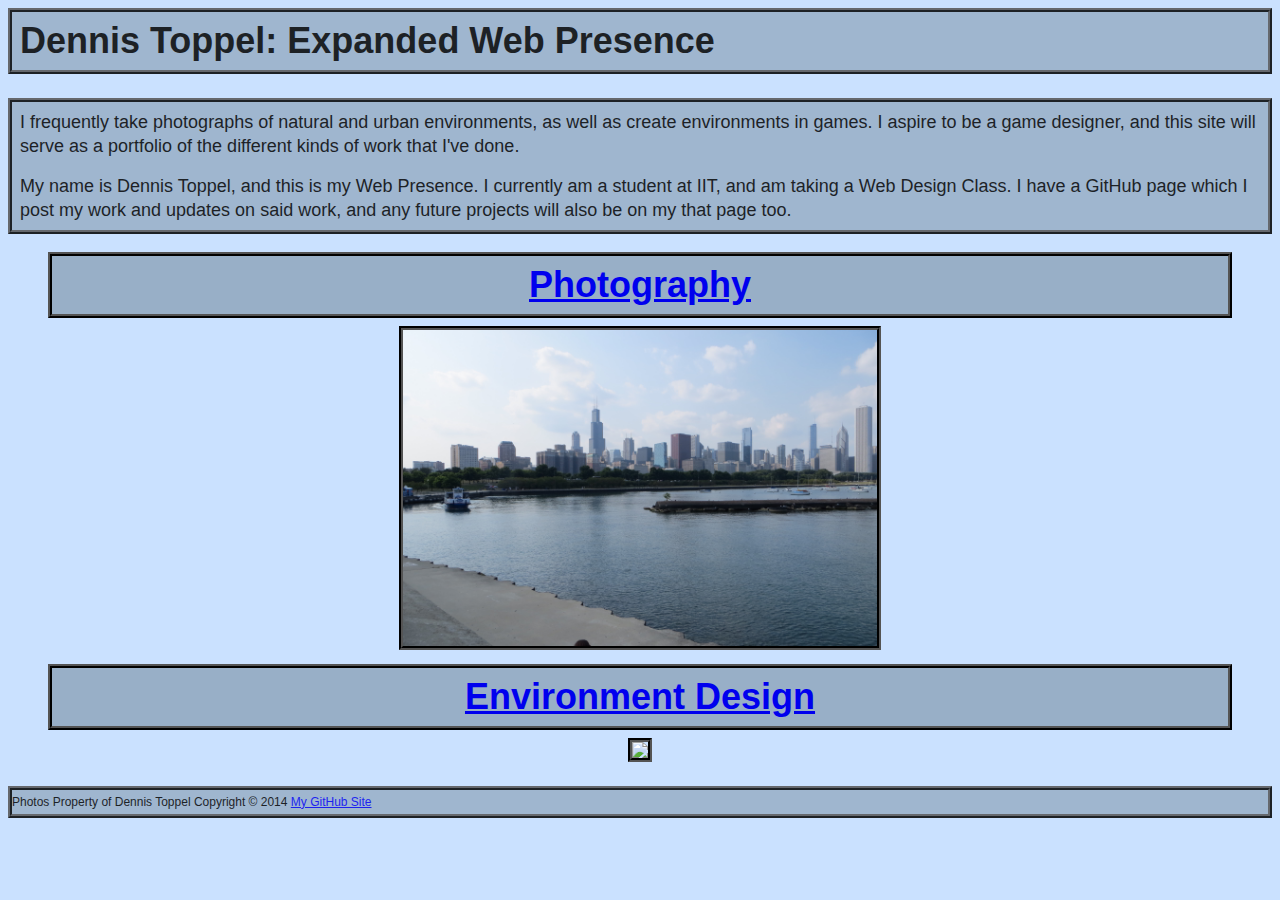
==== index.html @ d25cfc24 "Changed Environment Design Photo" ====
<!DOCTYPE html>
<html lang="en">
<head>
  <title>Dennis Toppel: Expanded Web Presence</title>
  <meta charset="utf-8" />
  <meta name="viewport" content="width=device-width,initial-scale=1.0" />
  <link rel="stylesheet" href="screen.css" />
</head>
<body>
<article id="page">
  <h1>Dennis Toppel: Expanded Web Presence</h1>
   <div>
  <p>I frequently take photographs of natural and urban environments, as well as create environments in games. I aspire to be a game designer, and this site will serve as a portfolio of the different kinds of work that I've done.</p>
  <p>My name is Dennis Toppel, and this is my Web Presence. I currently am a student at IIT, and am taking a Web Design Class. I have a GitHub page which I post my work and updates on said work, and any future projects will also be on my that page too.</p>
  </div>
  <figure>
    <a href="photography.html"><h2>Photography</h2>
    <img src="image_1.JPG"></a>
    <a href="environmentdesign.html"><h2>Environment Design</h2>
    <img src="image_environments.JPG"></a>
  </figure>
<footer>Photos Property of Dennis Toppel Copyright © 2014 <a href="https://github.com/dtoppel">My GitHub Site</a></footer>
</body>
</html>
---- screen.css ----
html {
  -webkit-text-size-adjust: 100%; /*Stylize font styles*/
  -moz-text-size-adjust: 100%;
  -ms-text-size-adjust: 100%;
  text-size-adjust: 100%;
  font-size: 18px;
  line-height: 24px;
  color: black;
  background-color: #CAE1FF;
  font-family: Arial, Helvetica, Droid Sans;
}

figure{
  text-align:center;
}

img {
  max-width: 40%;
  border-style: groove;
  border-color:black;
  border-width: 4px;
  margin-top:8px;
}

h1{
  font-size: 36px;
  line-height: 42px;
  margin-top: 6px;
  background-color: #98AFC7;
  border-style: ridge;
  border-color:black;
  border-width: 4px;
  padding: 8px;
  opacity:.85;
}

h2{  font-size: 36px;
  line-height: 42px;
  margin-top: 8px;
  margin-bottom: 0px;
  background-color: #98AFC7;
  padding: 8px;
  border-style: ridge;
  border-color:black;
  border-width: 4px;
  display:block;

}

p {
  color: black;
  margin-top: 0px;
  margin-bottom: 0px;
  padding:8px;
}

div {
  background-color: #98AFC7;
  border-style: ridge;
  border-color:black;
  border-width: 4px;
  opacity:.85;
}
footer{
  font-size: 12px;
  margin-top: 6px;
  background-color: #98AFC7;
  border-style: ridge;
  border-color:black;
  border-width: 4px;
  opacity:.85;
}
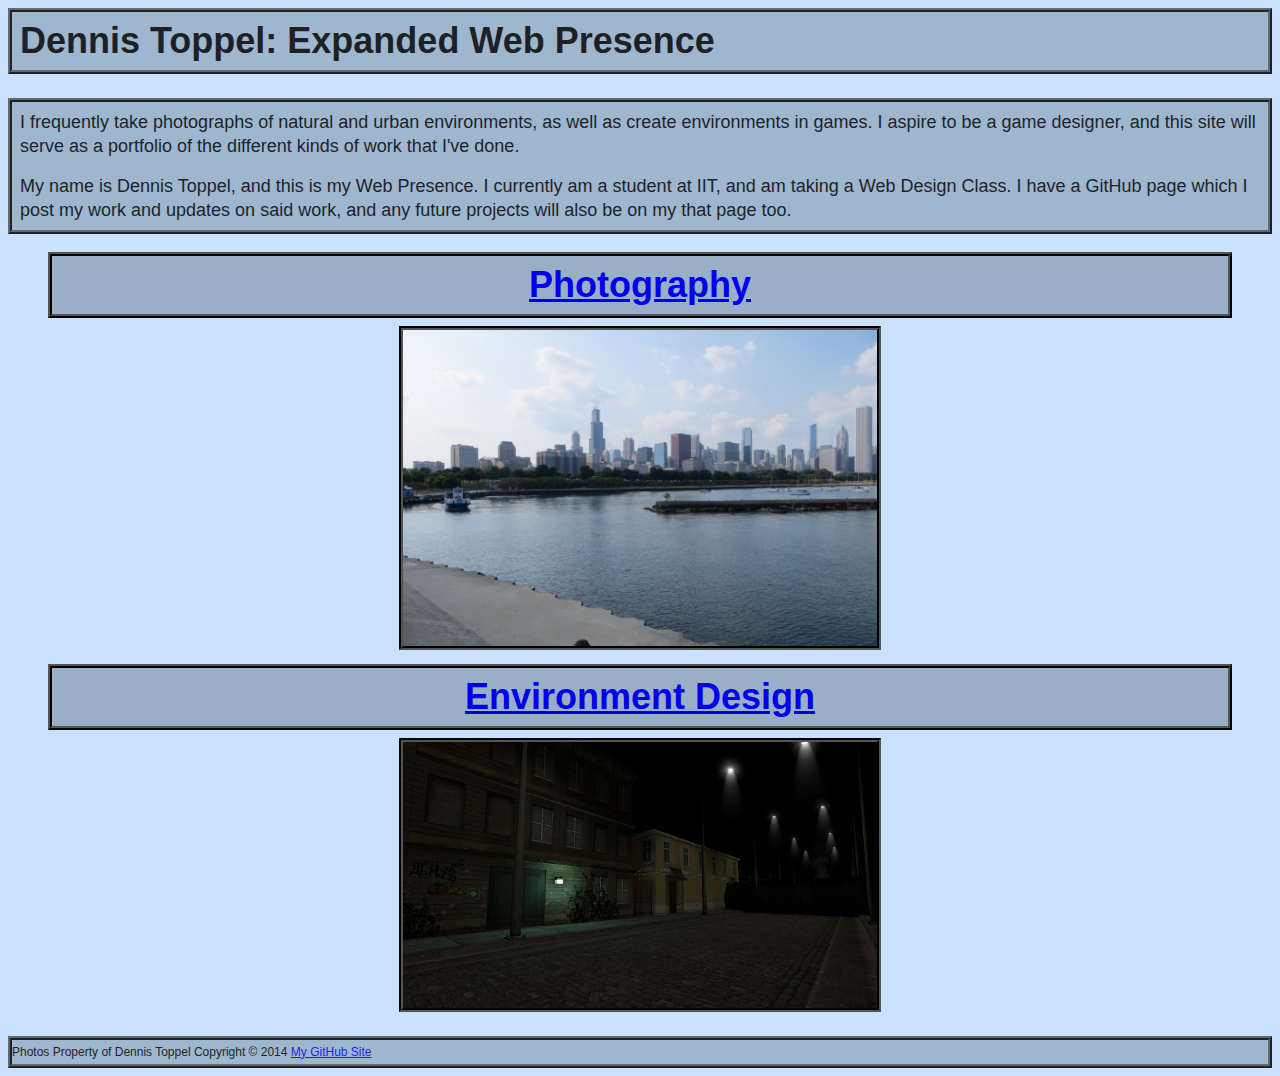
==== commit ecce2c2f: "Fixed broken link" ====
--- a/index.html
+++ b/index.html
@@ -17,7 +17,7 @@
     <a href="photography.html"><h2>Photography</h2>
     <img src="image_1.JPG"></a>
     <a href="environmentdesign.html"><h2>Environment Design</h2>
-    <img src="image_environments.JPG"></a>
+    <img src="image_environments.jpg"></a>
   </figure>
 <footer>Photos Property of Dennis Toppel Copyright © 2014 <a href="https://github.com/dtoppel">My GitHub Site</a></footer>
 </body>
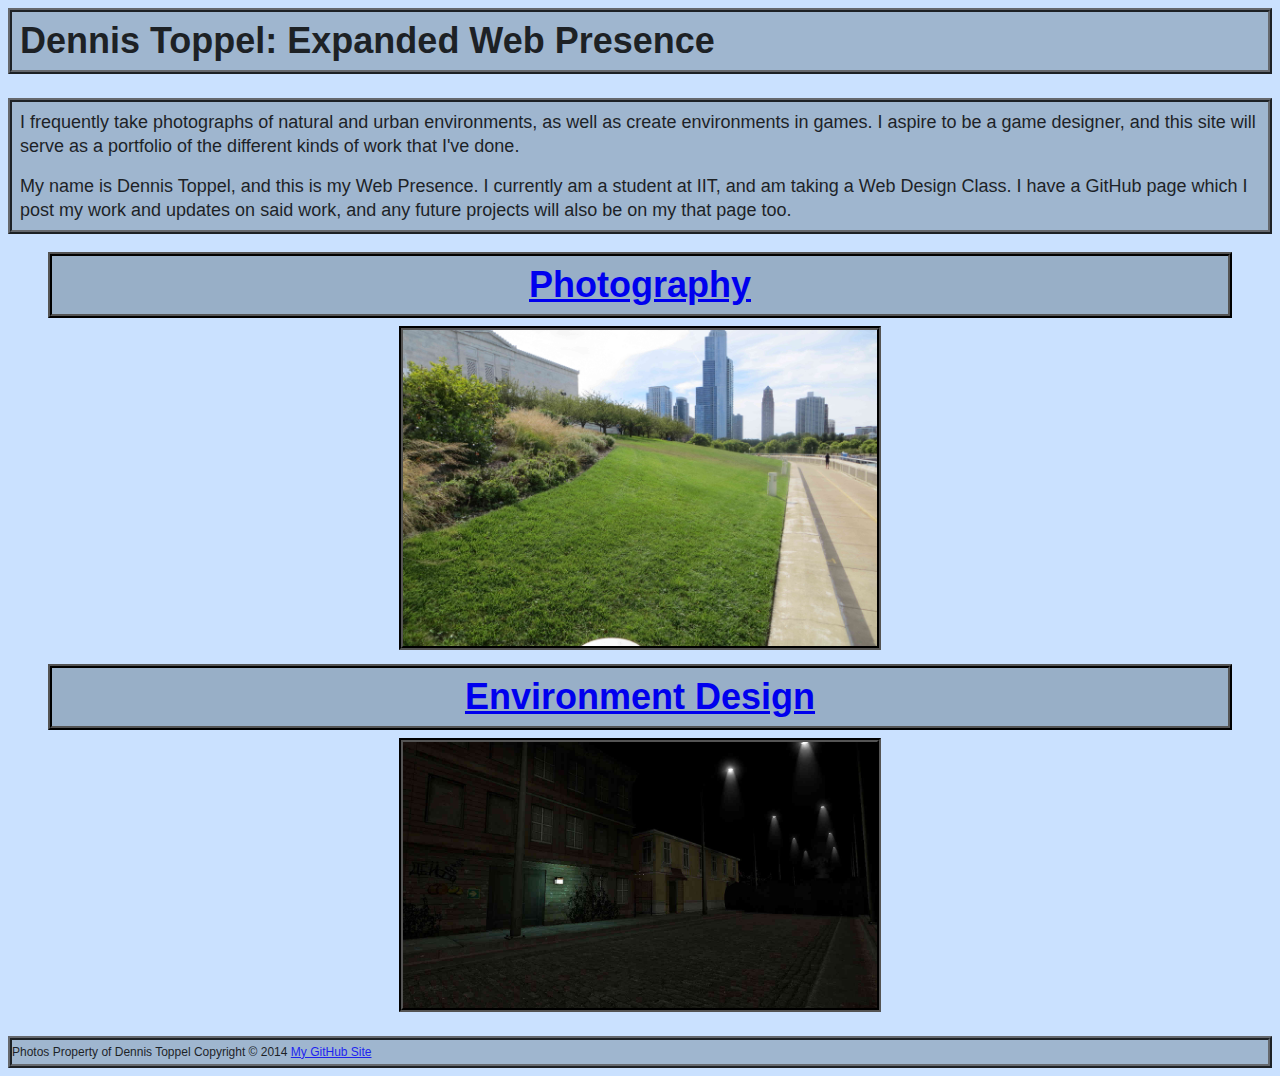
==== commit 142a5484: "Changed Photo for Photography link" ====
--- a/index.html
+++ b/index.html
@@ -15,7 +15,7 @@
   </div>
   <figure>
     <a href="photography.html"><h2>Photography</h2>
-    <img src="image_1.JPG"></a>
+    <img src="background.JPG"></a>
     <a href="environmentdesign.html"><h2>Environment Design</h2>
     <img src="image_environments.jpg"></a>
   </figure>
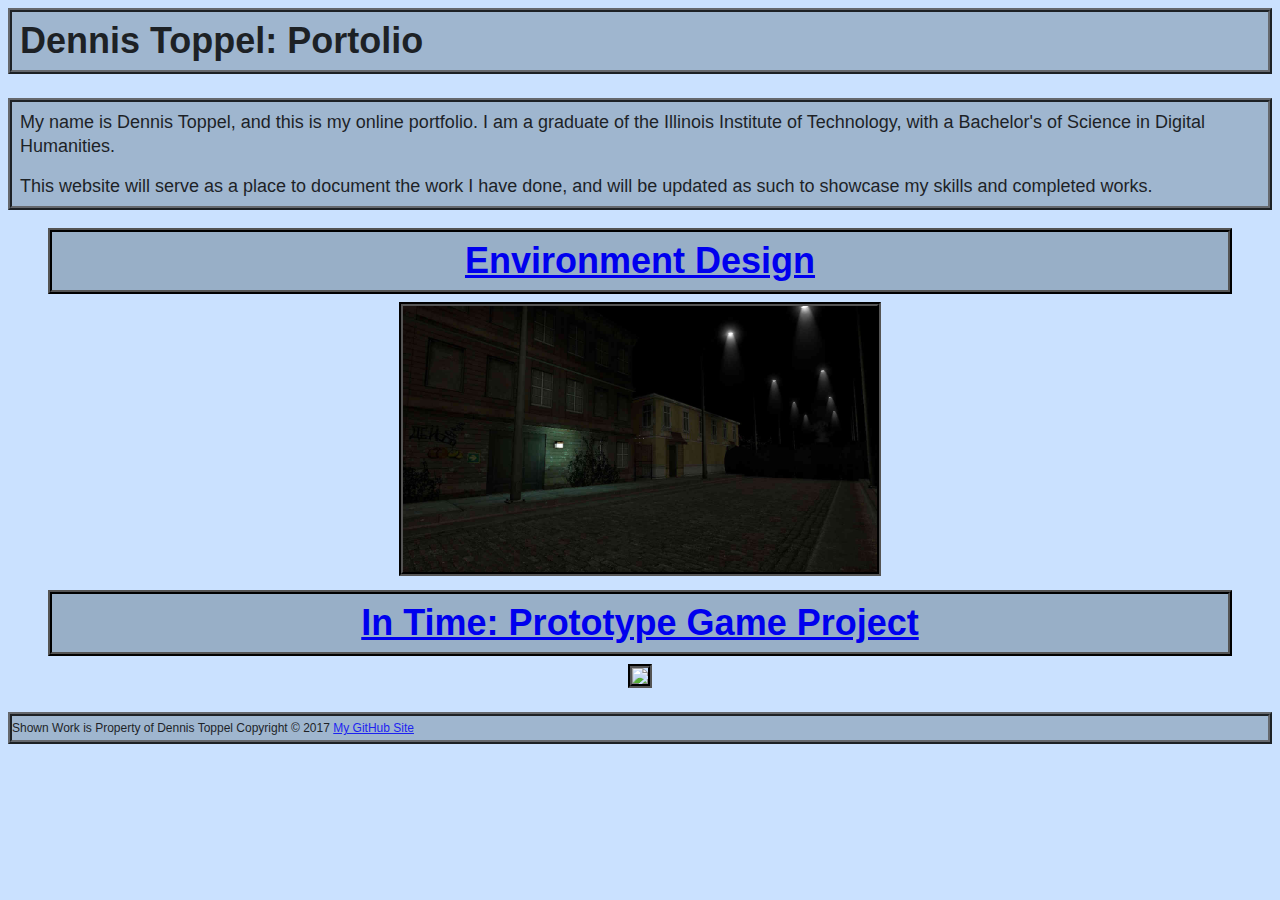
==== commit f8ec3932: "Altered site for portfolio use" ====
--- a/index.html
+++ b/index.html
@@ -8,17 +8,17 @@
 </head>
 <body>
 <article id="page">
-  <h1>Dennis Toppel: Expanded Web Presence</h1>
+  <h1>Dennis Toppel: Portolio</h1>
    <div>
-  <p>I frequently take photographs of natural and urban environments, as well as create environments in games. I aspire to be a game designer, and this site will serve as a portfolio of the different kinds of work that I've done.</p>
-  <p>My name is Dennis Toppel, and this is my Web Presence. I currently am a student at IIT, and am taking a Web Design Class. I have a GitHub page which I post my work and updates on said work, and any future projects will also be on my that page too.</p>
+  <p>My name is Dennis Toppel, and this is my online portfolio. I am a graduate of the Illinois Institute of Technology, with a Bachelor's of Science in Digital Humanities.</p>
+  <p>This website will serve as a place to document the work I have done, and will be updated as such to showcase my skills and completed works.</p>
   </div>
   <figure>
-    <a href="photography.html"><h2>Photography</h2>
-    <img src="background.JPG"></a>
     <a href="environmentdesign.html"><h2>Environment Design</h2>
     <img src="image_environments.jpg"></a>
+    <a href="in_time.html"><h2>In Time: Prototype Game Project</h2>
+    <img src="in_time.JPG"></a>
   </figure>
-<footer>Photos Property of Dennis Toppel Copyright © 2014 <a href="https://github.com/dtoppel">My GitHub Site</a></footer>
+<footer>Shown Work is Property of Dennis Toppel Copyright © 2017 <a href="https://github.com/dtoppel">My GitHub Site</a></footer>
 </body>
 </html>
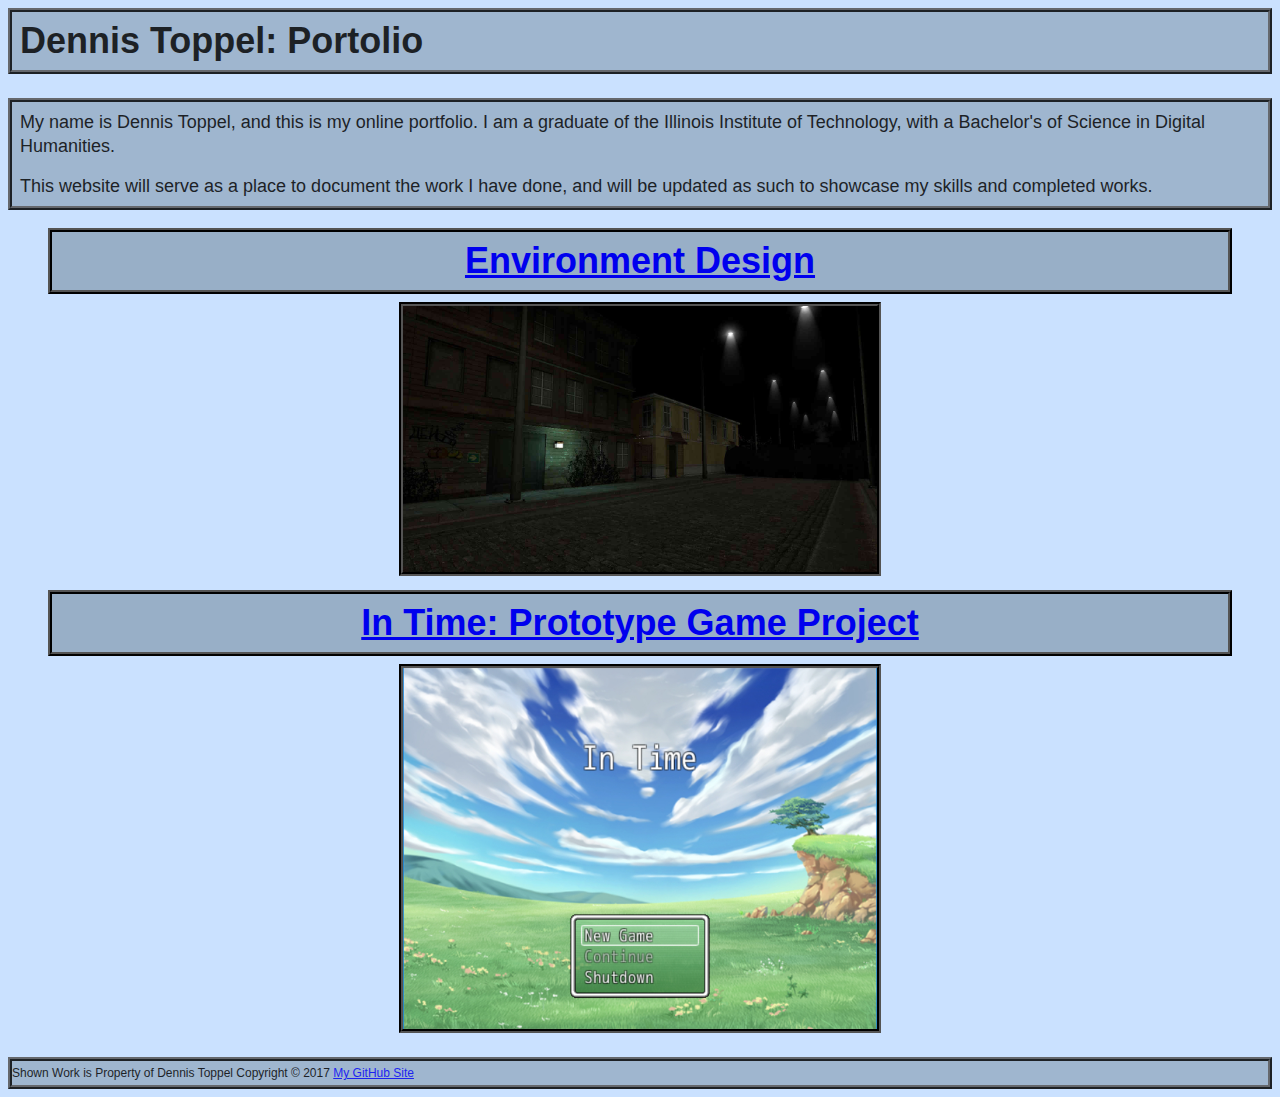
==== commit c3684eb8: "quick fix on images" ====
--- a/index.html
+++ b/index.html
@@ -17,7 +17,7 @@
     <a href="environmentdesign.html"><h2>Environment Design</h2>
     <img src="image_environments.jpg"></a>
     <a href="in_time.html"><h2>In Time: Prototype Game Project</h2>
-    <img src="in_time.JPG"></a>
+    <img src="in_time.jpg"></a>
   </figure>
 <footer>Shown Work is Property of Dennis Toppel Copyright © 2017 <a href="https://github.com/dtoppel">My GitHub Site</a></footer>
 </body>
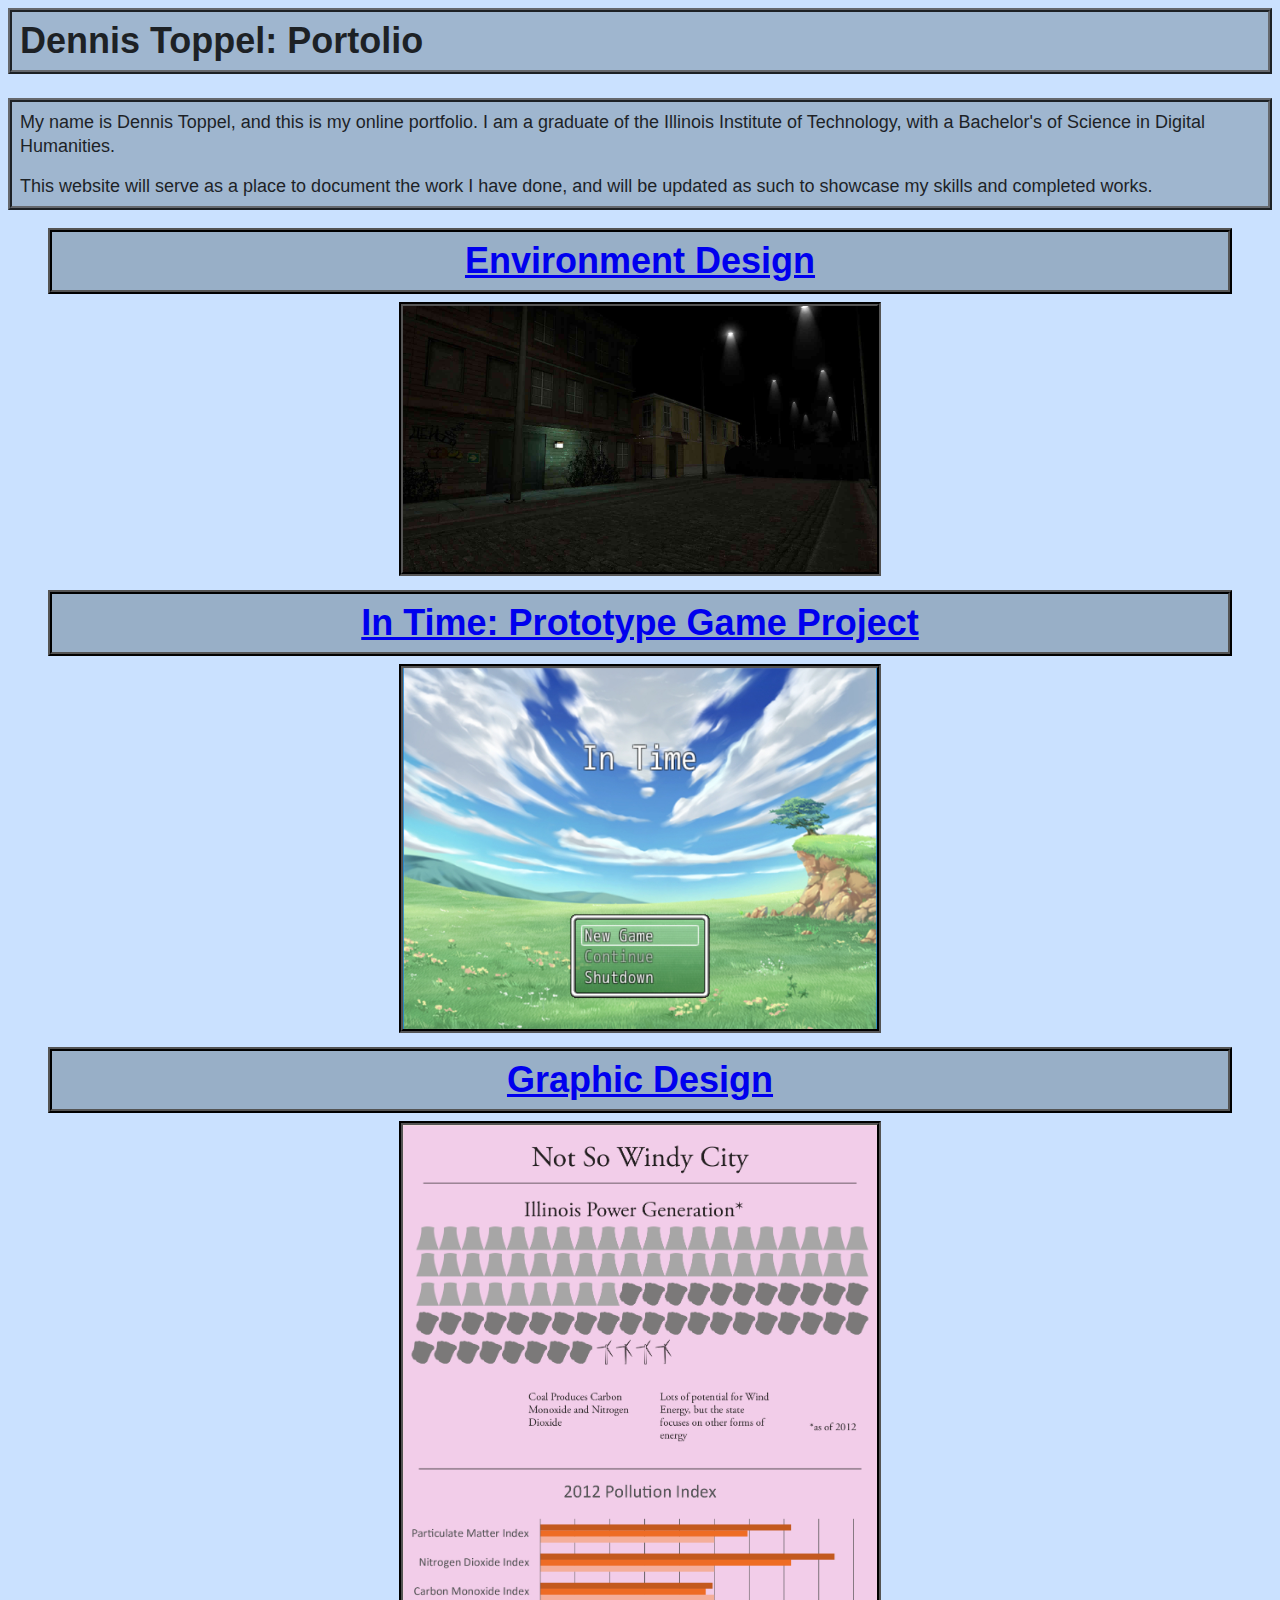
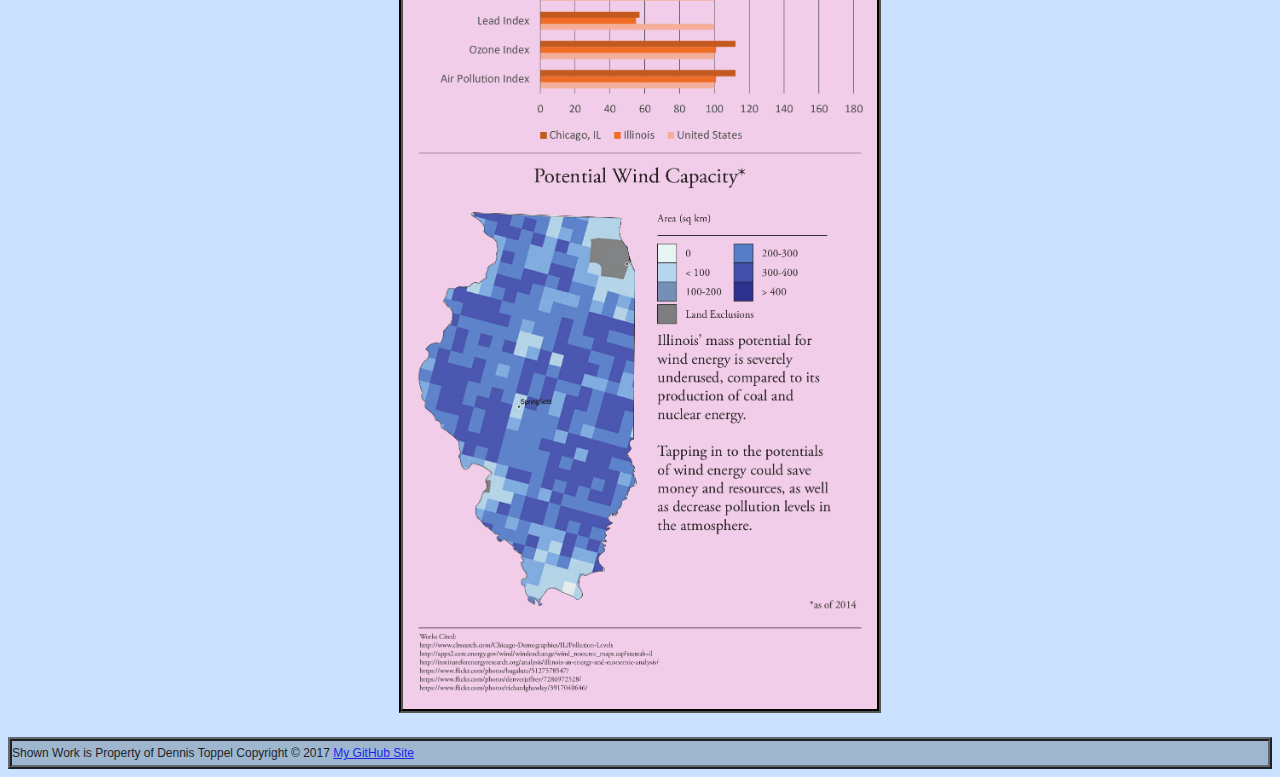
==== commit b8cbd7de: "Added Graphic Design Example" ====
--- a/index.html
+++ b/index.html
@@ -18,6 +18,8 @@
     <img src="image_environments.jpg"></a>
     <a href="in_time.html"><h2>In Time: Prototype Game Project</h2>
     <img src="in_time.jpg"></a>
+    <a href="dtoppel_pollution_infographic.png"><h2>Graphic Design</h2>
+    <img src="dtoppel_pollution_infographic.png"></a>
   </figure>
 <footer>Shown Work is Property of Dennis Toppel Copyright © 2017 <a href="https://github.com/dtoppel">My GitHub Site</a></footer>
 </body>
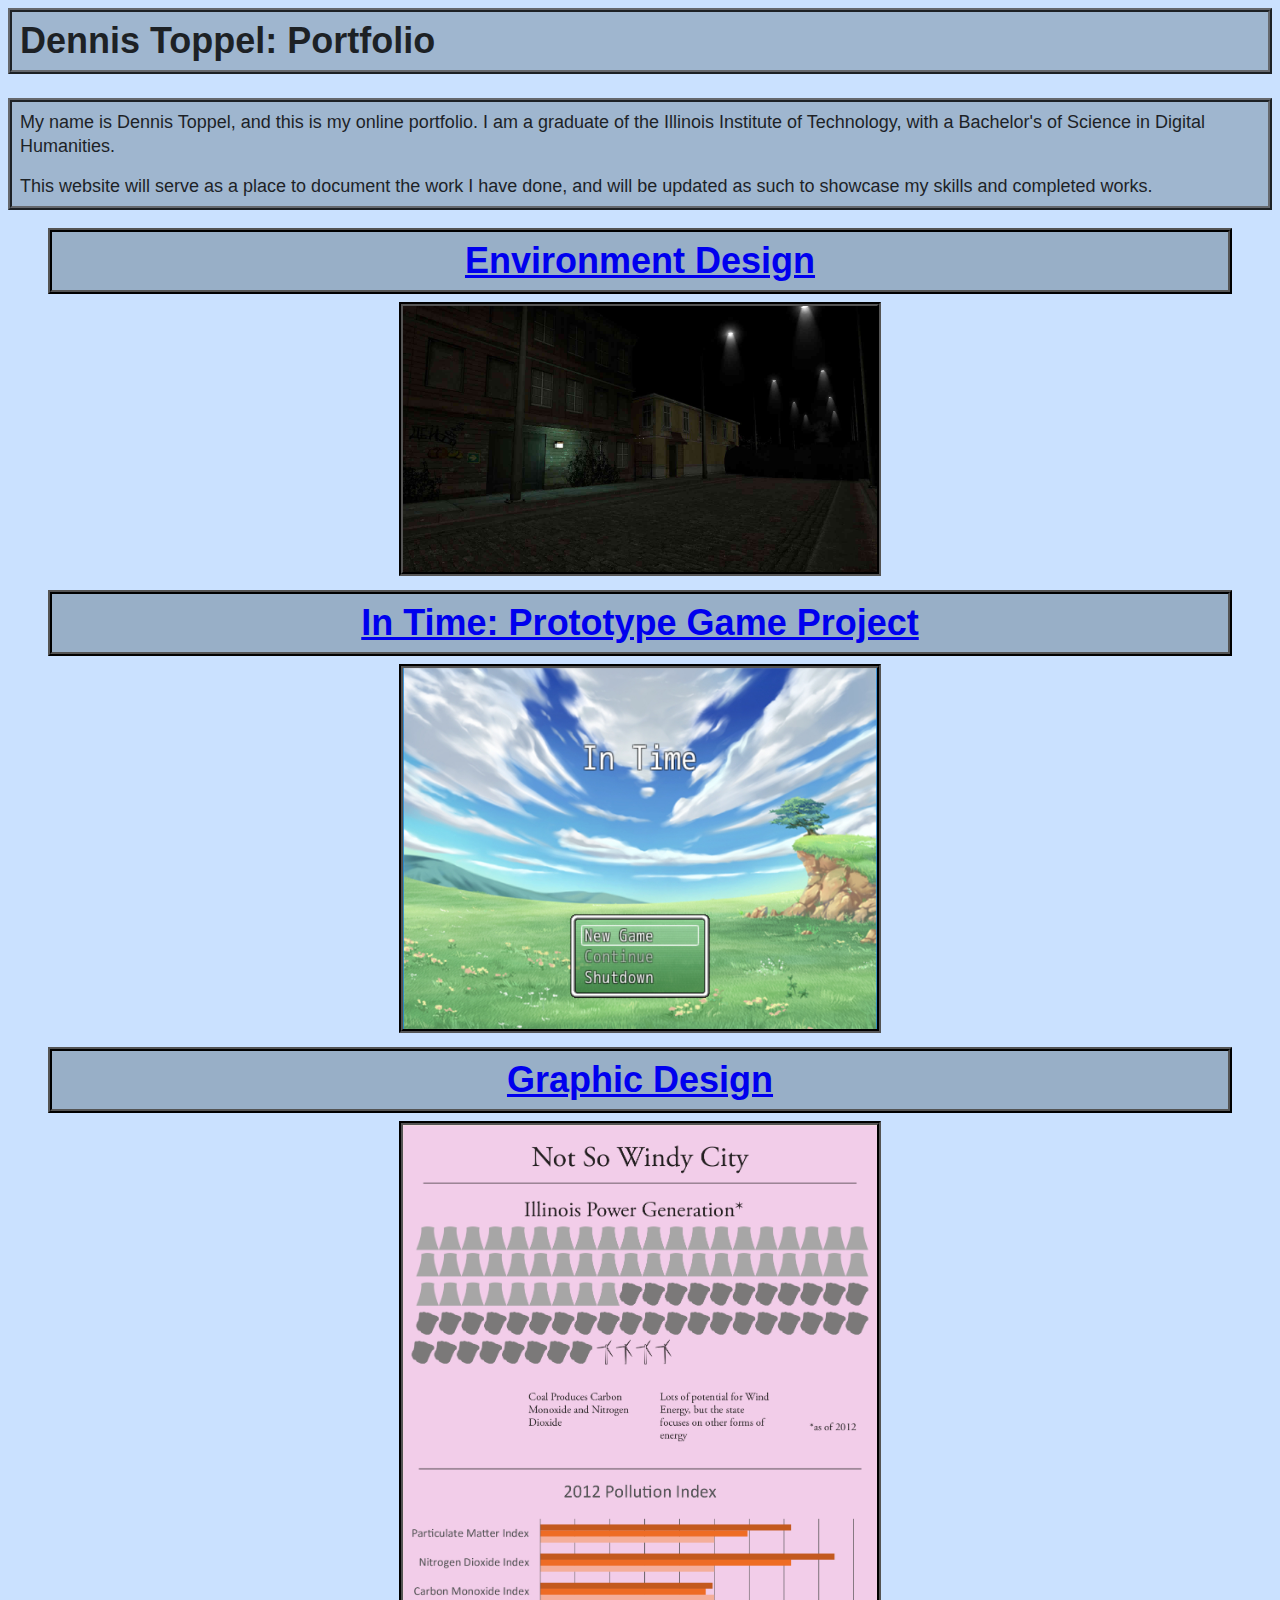
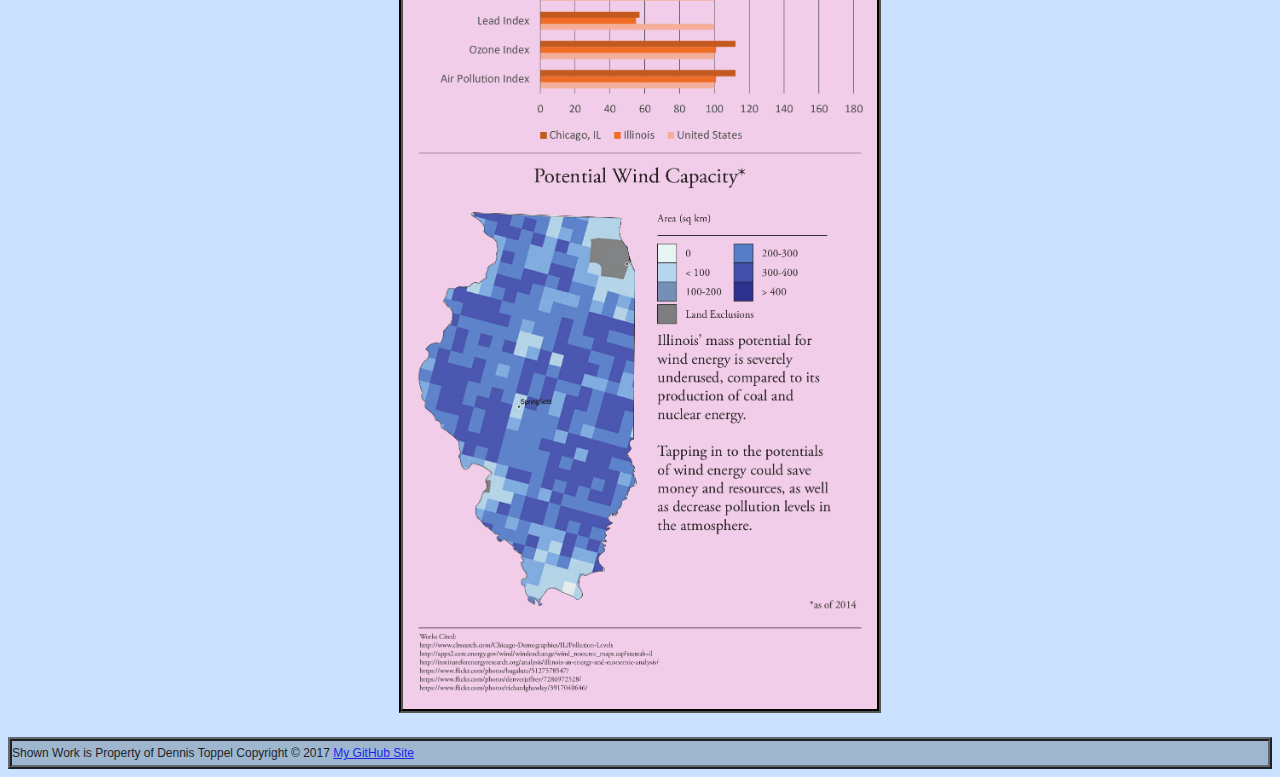
==== commit 68effa3b: "typo fix" ====
--- a/index.html
+++ b/index.html
@@ -8,7 +8,7 @@
 </head>
 <body>
 <article id="page">
-  <h1>Dennis Toppel: Portolio</h1>
+  <h1>Dennis Toppel: Portfolio</h1>
    <div>
   <p>My name is Dennis Toppel, and this is my online portfolio. I am a graduate of the Illinois Institute of Technology, with a Bachelor's of Science in Digital Humanities.</p>
   <p>This website will serve as a place to document the work I have done, and will be updated as such to showcase my skills and completed works.</p>
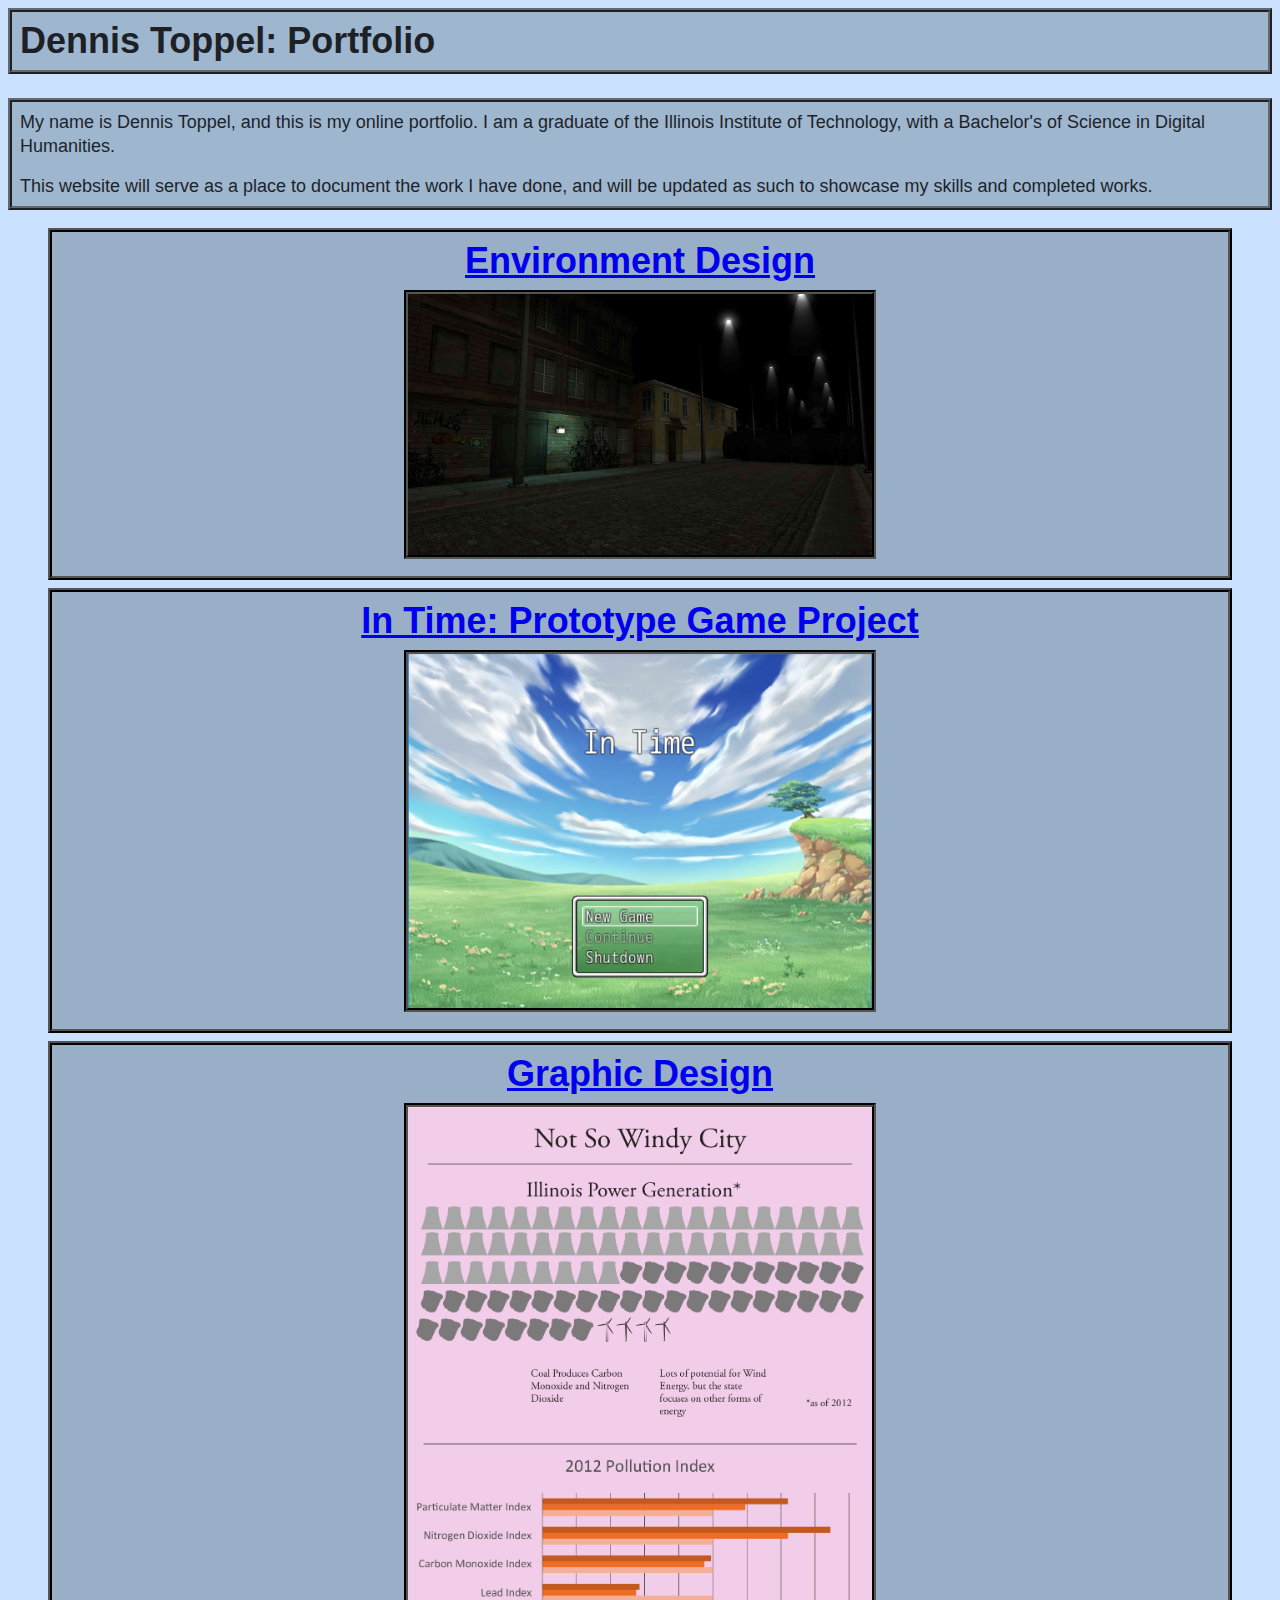
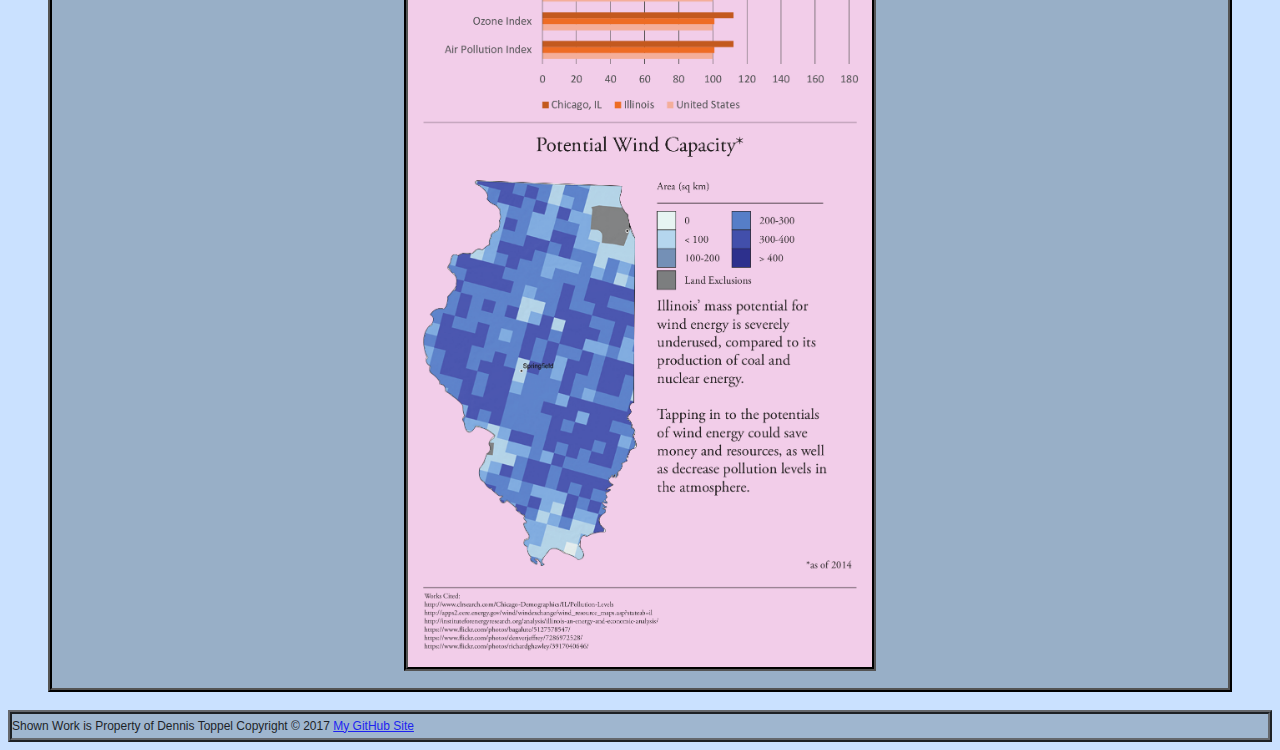
==== commit 37abbb4d: "Improved stylings" ====
--- a/index.html
+++ b/index.html
@@ -14,12 +14,12 @@
   <p>This website will serve as a place to document the work I have done, and will be updated as such to showcase my skills and completed works.</p>
   </div>
   <figure>
-    <a href="environmentdesign.html"><h2>Environment Design</h2>
-    <img src="image_environments.jpg"></a>
-    <a href="in_time.html"><h2>In Time: Prototype Game Project</h2>
-    <img src="in_time.jpg"></a>
-    <a href="dtoppel_pollution_infographic.png"><h2>Graphic Design</h2>
-    <img src="dtoppel_pollution_infographic.png"></a>
+    <a href="environmentdesign.html"><h2>Environment Design<br>
+    <img src="image_environments.jpg"></a></h2>
+    <a href="in_time.html"><h2>In Time: Prototype Game Project<br>
+    <img src="in_time.jpg"></a></h2>
+    <a href="dtoppel_pollution_infographic.png"><h2>Graphic Design<br>
+    <img src="dtoppel_pollution_infographic.png"></a></h2>
   </figure>
 <footer>Shown Work is Property of Dennis Toppel Copyright © 2017 <a href="https://github.com/dtoppel">My GitHub Site</a></footer>
 </body>
